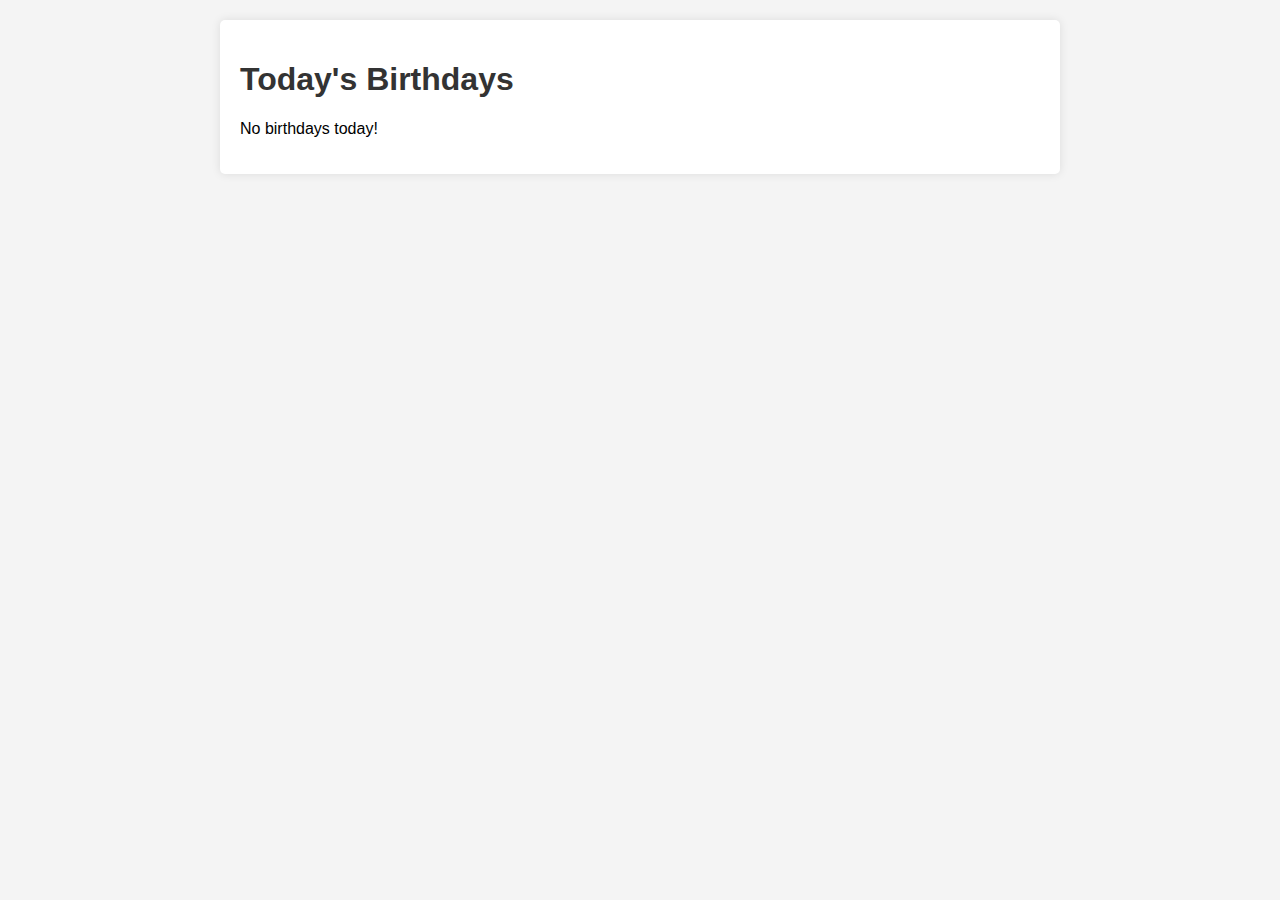
==== index.html @ 851b77e5 "Update index.html" ====
<!DOCTYPE html>
<html lang="en">
<head>
    <meta charset="UTF-8">
    <meta name="viewport" content="width=device-width, initial-scale=1.0">
    <title>DPS BIRTHDAY DISPLAY</title>
    <link rel="stylesheet" href="styles.css">
</head>
<body>
    <div class="container">
        <h1>Today's Birthdays</h1>
        <div id="birthdayList"></div>
    </div>

    <script src="script.js"></script>
</body>
</html>
---- styles.css ----
body {
    font-family: Arial, sans-serif;
    background-color: #f4f4f4;
    margin: 0;
    padding: 0;
}

.container {
    max-width: 800px;
    margin: 20px auto;
    padding: 20px;
    background-color: #fff;
    border-radius: 5px;
    box-shadow: 0 0 10px rgba(0, 0, 0, 0.1);
}

h1 {
    color: #333;
}

.birthday {
    margin-bottom: 10px;
}

.birthday p {
    margin: 5px 0;
}
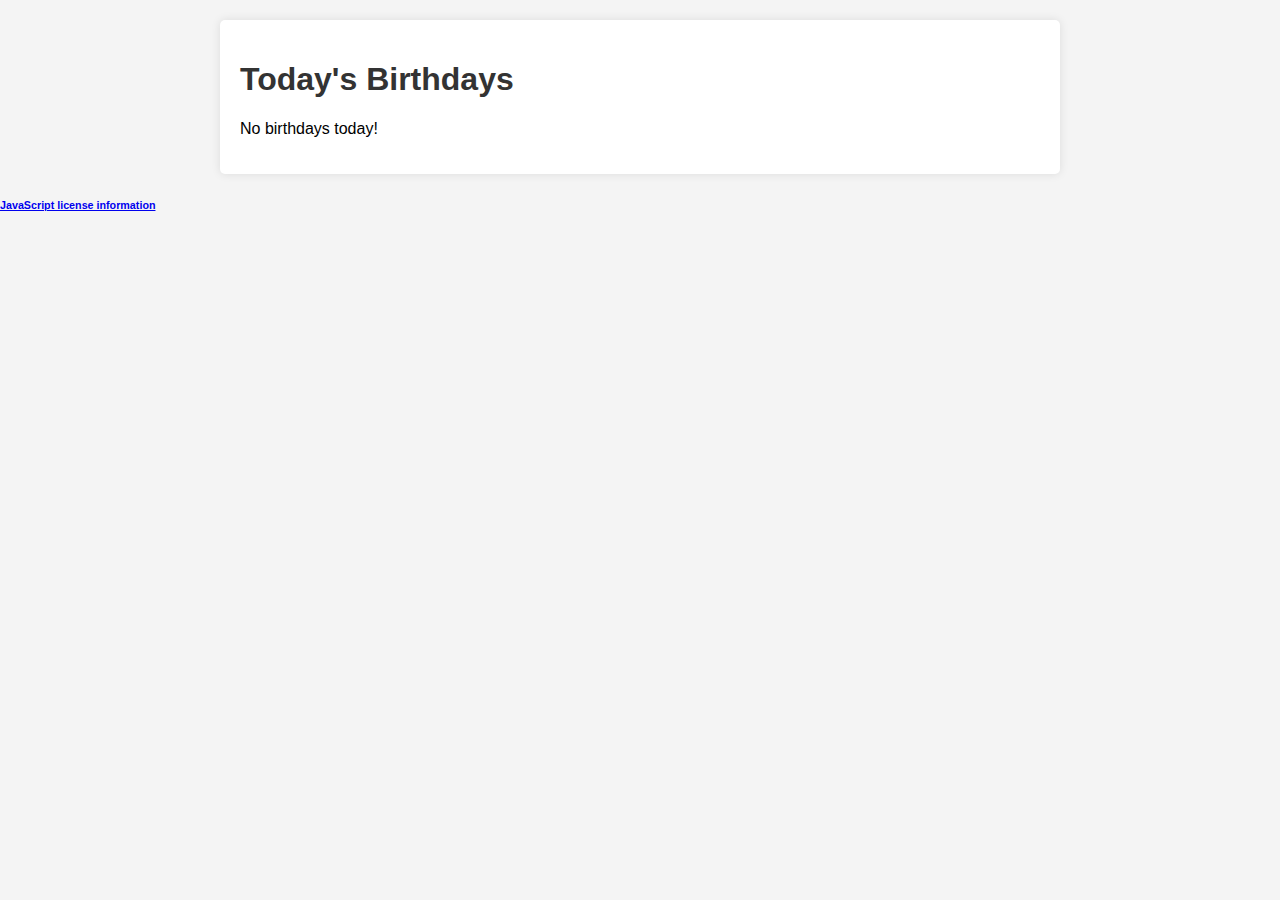
==== commit 306dc992: "Freeing the website" ====
--- a/index.html
+++ b/index.html
@@ -3,7 +3,7 @@
 <head>
     <meta charset="UTF-8">
     <meta name="viewport" content="width=device-width, initial-scale=1.0">
-    <title>DPS BIRTHDAY DISPLAY</title>
+    <title>Birthday Checker</title>
     <link rel="stylesheet" href="styles.css">
 </head>
 <body>
@@ -13,5 +13,6 @@
     </div>
 
     <script src="script.js"></script>
+    <h6><a href="javascript.html" data-jslicense="1">JavaScript license information</a></h6>
 </body>
 </html>
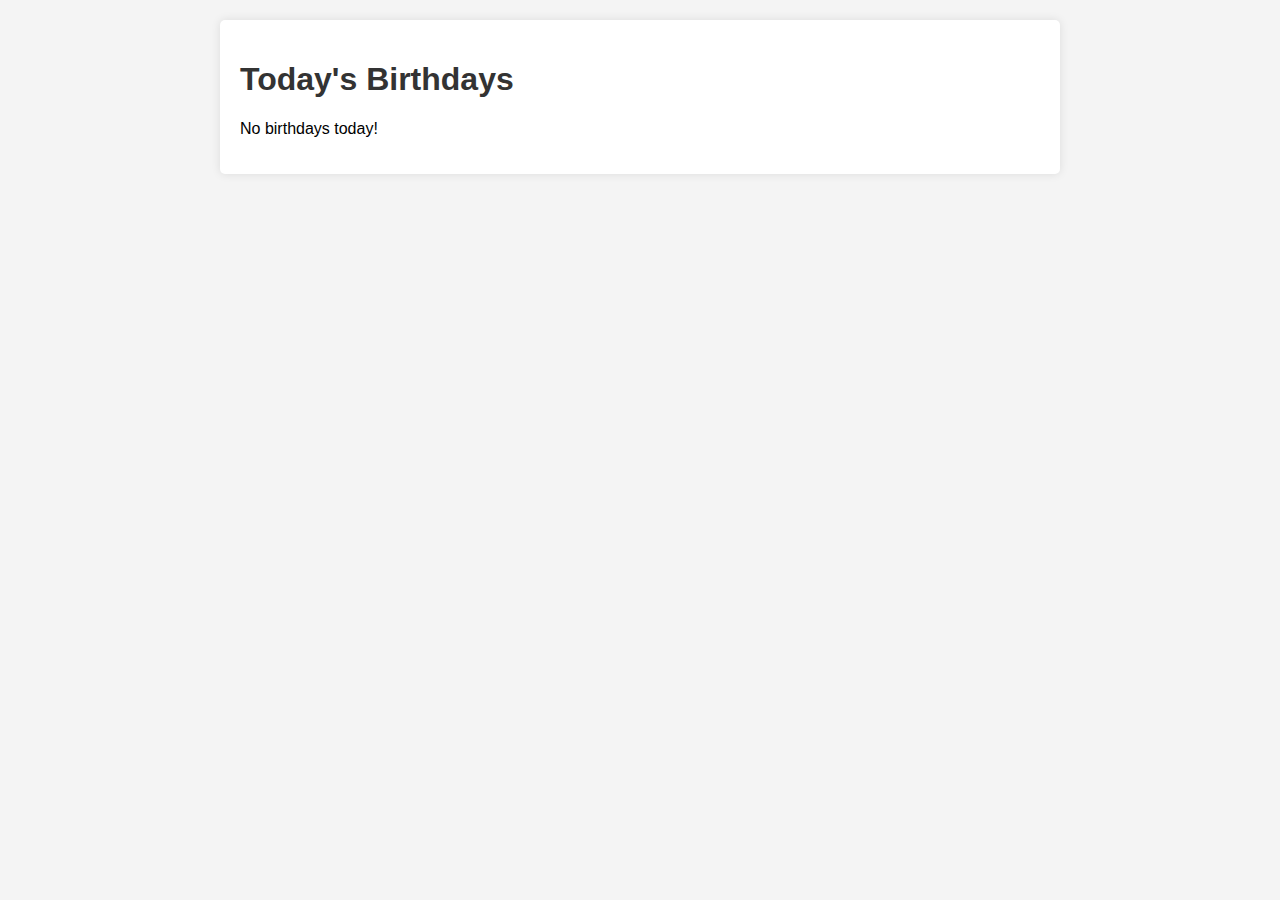
==== commit 7f6b5199: "polishing the website" ====
--- a/index.html
+++ b/index.html
@@ -3,7 +3,7 @@
 <head>
     <meta charset="UTF-8">
     <meta name="viewport" content="width=device-width, initial-scale=1.0">
-    <title>Birthday Checker</title>
+    <title>DPS BIRTHDAY DISPLAY</title>
     <link rel="stylesheet" href="styles.css">
 </head>
 <body>
@@ -13,6 +13,5 @@
     </div>
 
     <script src="script.js"></script>
-    <h6><a href="javascript.html" data-jslicense="1">JavaScript license information</a></h6>
 </body>
 </html>
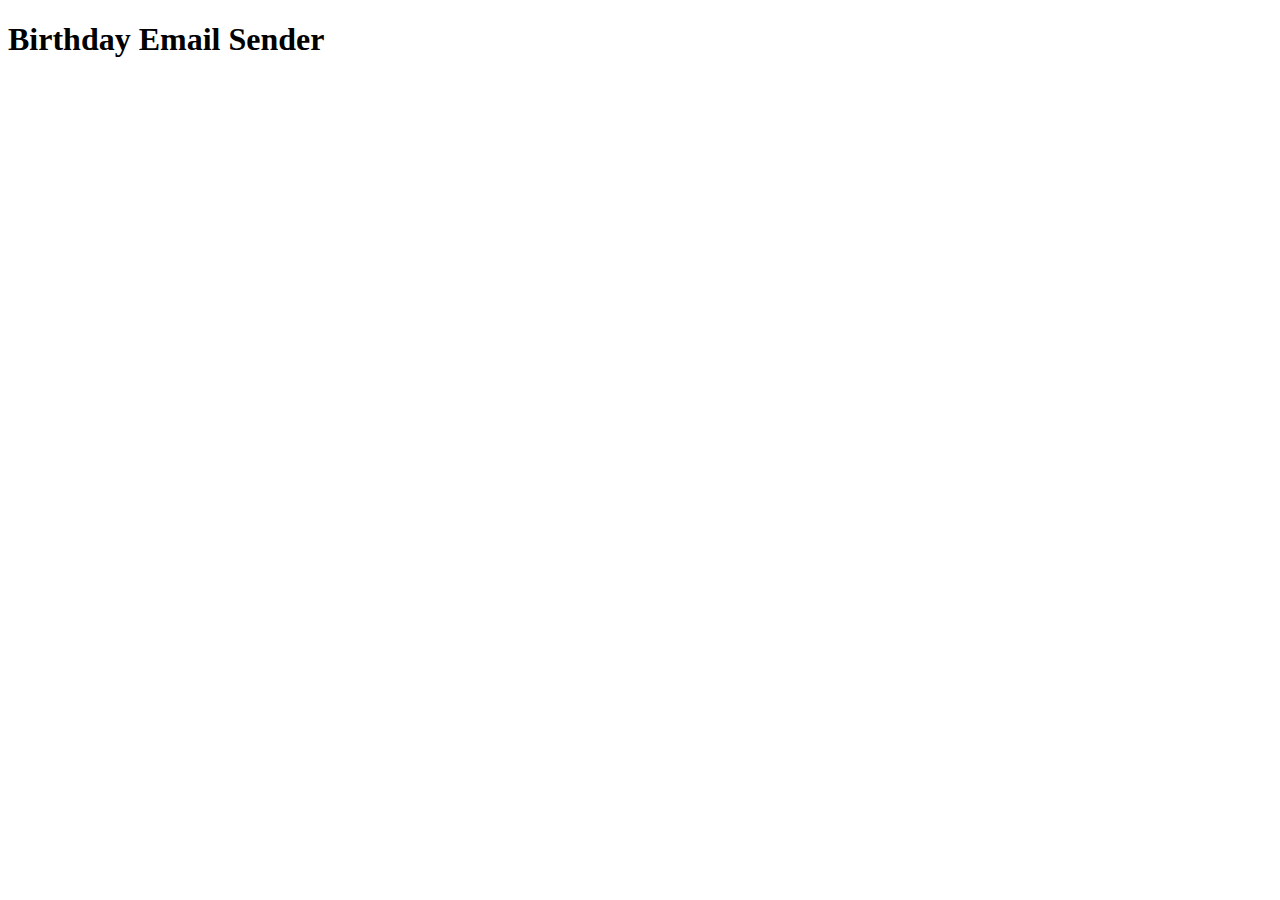
==== commit ac57a241: "Update index.html" ====
--- a/index.html
+++ b/index.html
@@ -1,17 +1,12 @@
 <!DOCTYPE html>
 <html lang="en">
 <head>
-    <meta charset="UTF-8">
-    <meta name="viewport" content="width=device-width, initial-scale=1.0">
-    <title>DPS BIRTHDAY DISPLAY</title>
-    <link rel="stylesheet" href="styles.css">
+  <meta charset="UTF-8">
+  <meta name="viewport" content="width=device-width, initial-scale=1.0">
+  <title>Birthday Email Sender</title>
 </head>
 <body>
-    <div class="container">
-        <h1>Today's Birthdays</h1>
-        <div id="birthdayList"></div>
-    </div>
-
-    <script src="script.js"></script>
+  <h1>Birthday Email Sender</h1>
+  <script src="script.js"></script>
 </body>
 </html>
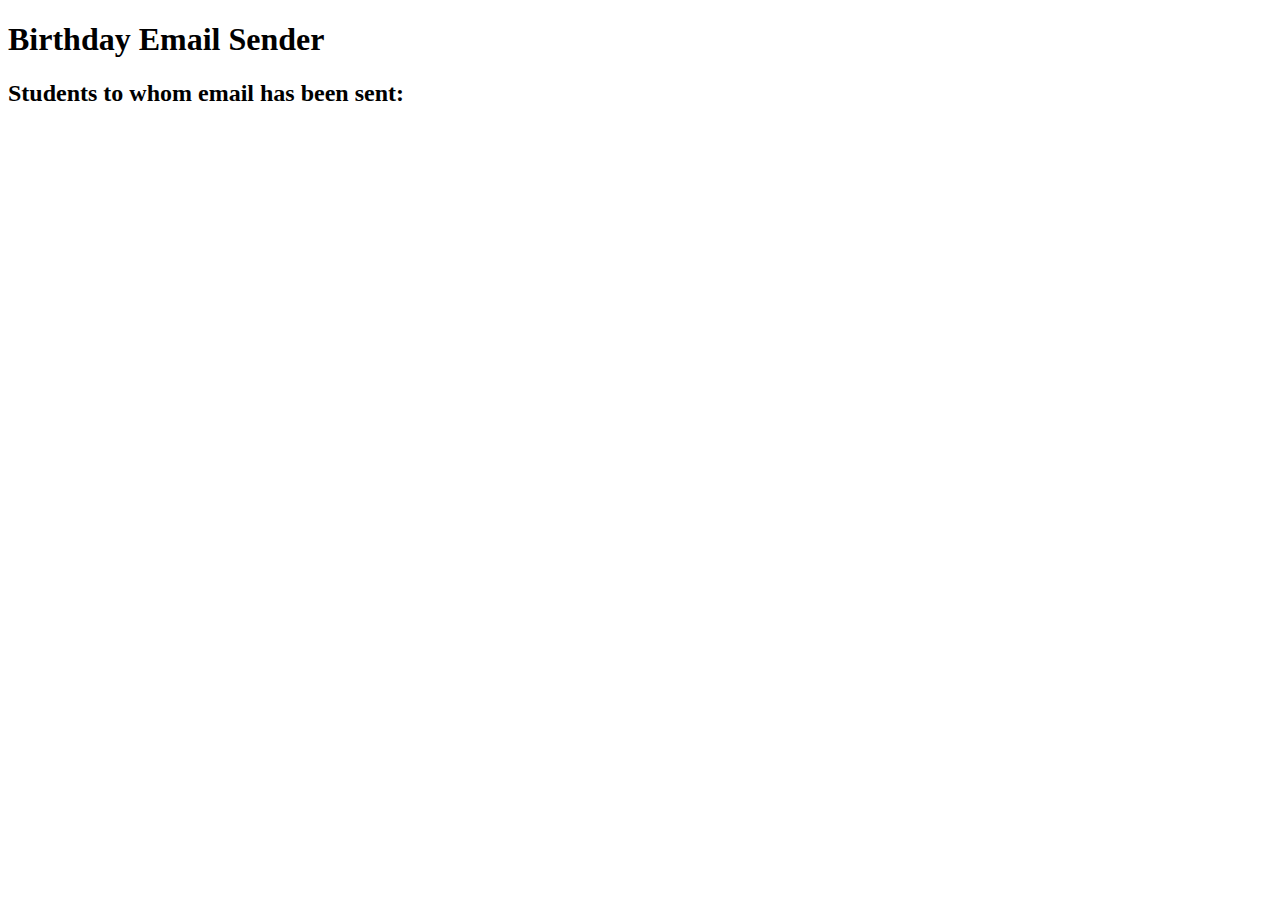
==== commit c9c6a668: "Update index.html" ====
--- a/index.html
+++ b/index.html
@@ -7,6 +7,8 @@
 </head>
 <body>
   <h1>Birthday Email Sender</h1>
+  <h2>Students to whom email has been sent:</h2>
+  <ul id="sentStudents"></ul>
   <script src="script.js"></script>
 </body>
 </html>
